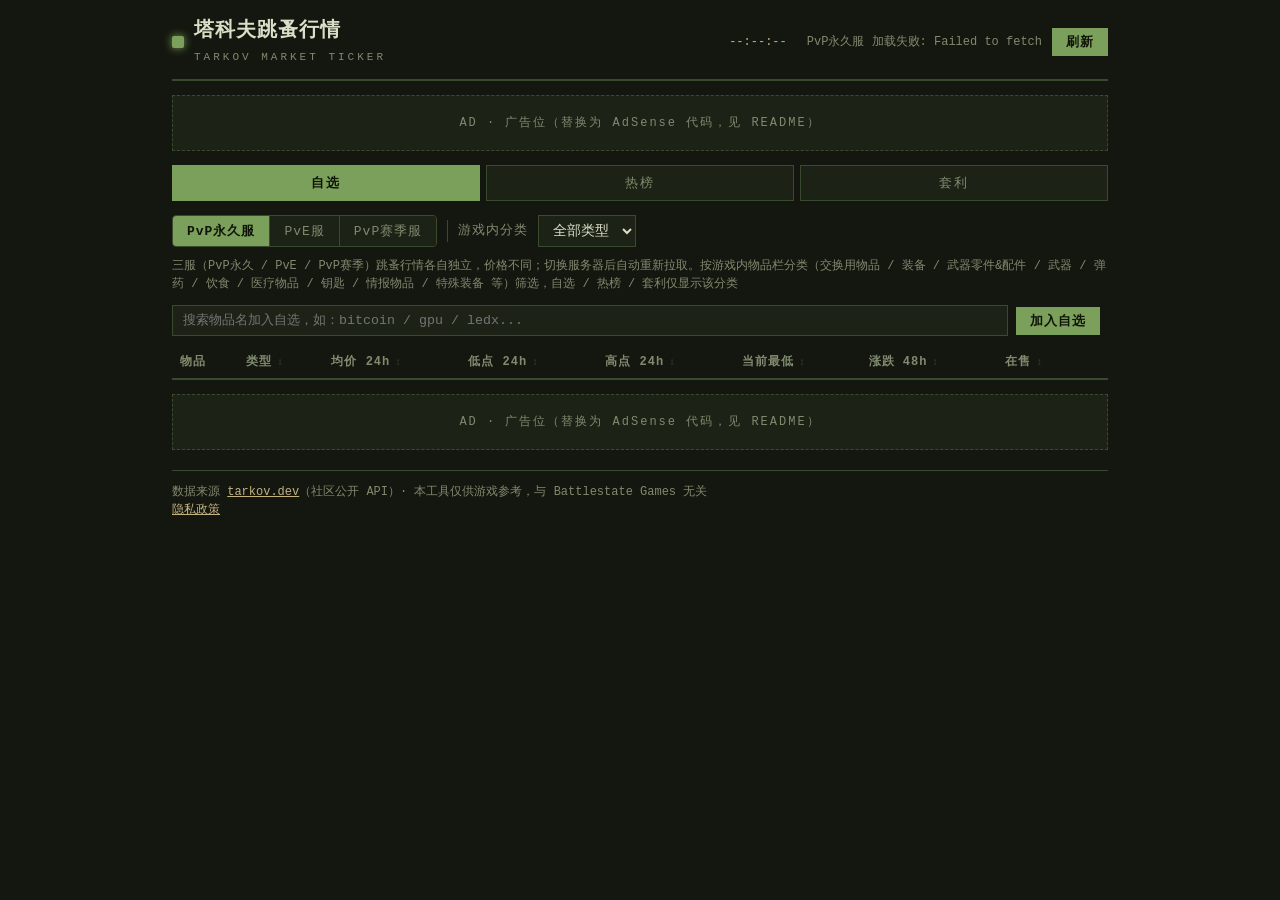
==== index.html @ e0a256a9 "feat: 冷门样本坍缩保护，在售<=1且四价相同视为不可信显示-" ====
<!DOCTYPE html>
<html lang="zh-CN">
<head>
<meta charset="UTF-8">
<meta name="viewport" content="width=device-width, initial-scale=1.0">
<meta http-equiv="Cache-Control" content="no-cache, no-store, must-revalidate">
<meta http-equiv="Pragma" content="no-cache">
<meta http-equiv="Expires" content="0">
<title>塔科夫跳蚤行情 · Tarkov Market Ticker</title>
<meta name="description" content="逃离塔科夫跳蚤市场价格监控：实时均价 / 24h低点高点 / 48h涨跌 / 商人套利利润 / 自选高点预警查询">
<link rel="stylesheet" href="css/style.css?v=10">
</head>
<body>

<header class="topbar">
  <div class="brand">
    <span class="brand-dot"></span>
    <div>
      <h1>塔科夫跳蚤行情</h1>
      <span class="sub">TARKOV MARKET TICKER</span>
    </div>
  </div>
  <div class="status">
    <span class="update-time" id="lastUpdate">--:--:--</span>
    <span class="spacer"></span>
    <span class="alert-badge" id="alertBadge" style="display:none"></span>
    <span id="gameVersion">连接中...</span>
    <button id="btnRefresh" class="btn">刷新</button>
  </div>
</header>

<!-- 顶部广告位：部署后把本行替换为 AdSense 广告代码 -->
<div class="ad-slot" id="ad-top">AD · 广告位（替换为 AdSense 代码，见 README）</div>

<nav class="tabs">
  <button class="tab active" data-tab="watch">自选</button>
  <button class="tab" data-tab="hot">热榜</button>
  <button class="tab" data-tab="arb">套利</button>
</nav>

<div class="filterbar">
  <span class="mode-group" role="group" aria-label="服务器切换">
    <button class="mode-btn active" data-mode="regular">PvP永久服</button>
    <button class="mode-btn" data-mode="pve">PvE服</button>
    <button class="mode-btn" data-mode="pvp-season">PvP赛季服</button>
  </span>
  <span class="mode-sep"></span>
  <label for="typeFilter">游戏内分类</label>
  <select id="typeFilter">
    <option value="">全部类型</option>
  </select>
  <span class="hint">三服（PvP永久 / PvE / PvP赛季）跳蚤行情各自独立，价格不同；切换服务器后自动重新拉取。按游戏内物品栏分类（交换用物品 / 装备 / 武器零件&配件 / 武器 / 弹药 / 饮食 / 医疗物品 / 钥匙 / 情报物品 / 特殊装备 等）筛选，自选 / 热榜 / 套利仅显示该分类</span>
</div>

<main>
  <section id="panel-watch" class="panel active">
    <div class="toolbar">
      <input id="searchInput" type="text" placeholder="搜索物品名加入自选，如：bitcoin / gpu / ledx...">
      <button id="btnAdd" class="btn">加入自选</button>
      <span class="hint" id="watchHint"></span>
    </div>
    <table class="grid">
      <thead>
        <tr><th>物品</th><th data-sort="type" class="sortable">类型</th><th data-sort="avg" class="sortable">均价 24h</th><th data-sort="low" class="sortable">低点 24h</th><th data-sort="high" class="sortable">高点 24h</th><th data-sort="price" class="sortable">当前最低</th><th data-sort="chg" class="sortable">涨跌 48h</th><th data-sort="offers" class="sortable">在售</th><th></th></tr>
      </thead>
      <tbody id="watchBody"></tbody>
    </table>
  </section>

  <section id="panel-hot" class="panel">
    <p class="legend">默认按 48h 涨跌绝对波动降序取前 30 件；点击表头可按均价 / 低点 / 高点 / 当前最低 / 涨跌 / 在售量排序（再点反向）。点击物品旁的 ＋ 可直接加入自选。</p>
    <table class="grid">
      <thead>
        <tr>
          <th>物品</th><th data-sort="type" class="sortable">类型</th>
          <th data-sort="avg" class="sortable">均价 24h</th>
          <th data-sort="low" class="sortable">低点 24h</th>
          <th data-sort="high" class="sortable">高点 24h</th>
          <th data-sort="price" class="sortable">当前最低</th>
          <th data-sort="chg" class="sortable">涨跌 48h</th>
          <th data-sort="offers" class="sortable">在售</th>
        </tr>
      </thead>
      <tbody id="hotBody"></tbody>
    </table>
  </section>

  <section id="panel-arb" class="panel">
    <p class="legend">按「商人最高收购价 − 跳蚤最低价」计算单件利润，仅展示正利润项，已排除黑商 Fence。仅供参考，实际成交受手续费影响。</p>
    <table class="grid">
      <thead>
        <tr><th>物品</th><th data-sort="type" class="sortable">类型</th><th data-sort="price" class="sortable">跳蚤最低</th><th data-sort="trader" class="sortable">商人最高</th><th data-sort="profit" class="sortable">单件利润</th><th data-sort="offers" class="sortable">在售</th></tr>
      </thead>
      <tbody id="arbBody"></tbody>
    </table>
  </section>
</main>

<!-- 底部广告位：部署后把本行替换为 AdSense 广告代码 -->
<div class="ad-slot" id="ad-bottom">AD · 广告位（替换为 AdSense 代码，见 README）</div>

<footer>
  <p>数据来源 <a href="https://tarkov.dev" target="_blank" rel="noopener">tarkov.dev</a>（社区公开 API）· 本工具仅供游戏参考，与 Battlestate Games 无关</p>
  <p><a href="privacy-policy.html">隐私政策</a></p>
</footer>

<script src="js/app.js?v=11"></script>
</body>
</html>
---- css/style.css ----
/* ===== 塔科夫跳蚤行情 - 军绿战术风格 ===== */
:root {
  --bg: #14170f;
  --panel: #1d2216;
  --border: #3a4a2f;
  --accent: #7ba05b;
  --green: #5fbf4f;
  --red: #e05252;
  --text: #d8e0c8;
  --dim: #7f8a6f;
  --sand: #c2b280;
}

* { margin: 0; padding: 0; box-sizing: border-box; }

body {
  background: var(--bg);
  color: var(--text);
  font-family: "JetBrains Mono", "Consolas", "Courier New", monospace;
  font-size: 14px;
  line-height: 1.5;
  max-width: 960px;
  margin: 0 auto;
  padding: 0 12px 24px;
}

/* ---- 顶栏 ---- */
.topbar {
  display: flex;
  justify-content: space-between;
  align-items: center;
  padding: 16px 0 12px;
  border-bottom: 2px solid var(--border);
  flex-wrap: wrap;
  gap: 8px;
}
.brand { display: flex; align-items: center; gap: 10px; }
.brand-dot {
  width: 12px; height: 12px;
  background: var(--accent);
  border-radius: 2px;
  box-shadow: 0 0 8px var(--accent);
  animation: blink 2s infinite;
}
@keyframes blink { 50% { opacity: 0.4; } }
.brand h1 { font-size: 20px; letter-spacing: 1px; }
.brand .sub { font-size: 11px; color: var(--dim); letter-spacing: 3px; }
.status { display: flex; align-items: center; gap: 10px; color: var(--dim); font-size: 12px; }
.update-time { color: var(--sand); }
.spacer { flex: 1; }

.btn {
  background: var(--accent);
  color: #101408;
  border: none;
  padding: 5px 14px;
  font-family: inherit;
  font-weight: bold;
  cursor: pointer;
  letter-spacing: 1px;
}
.btn:hover { filter: brightness(1.15); }
.btn:disabled { opacity: 0.5; cursor: wait; }

/* ---- 广告位 ---- */
.ad-slot {
  margin: 14px 0;
  padding: 18px;
  text-align: center;
  color: var(--dim);
  font-size: 12px;
  letter-spacing: 2px;
  border: 1px dashed var(--border);
  background: var(--panel);
}

/* ---- Tab ---- */
.tabs { display: flex; gap: 6px; margin: 14px 0; }
.tab {
  flex: 1;
  padding: 8px 0;
  background: var(--panel);
  color: var(--dim);
  border: 1px solid var(--border);
  cursor: pointer;
  font-family: inherit;
  letter-spacing: 2px;
}
.tab.active {
  background: var(--accent);
  color: #101408;
  font-weight: bold;
  border-color: var(--accent);
}

/* ---- 类型筛选条 ---- */
.filterbar { display: flex; gap: 10px; align-items: center; margin-bottom: 12px; flex-wrap: wrap; }
.filterbar label { color: var(--dim); font-size: 13px; letter-spacing: 1px; }
/* 服务器切换按钮组 */
.mode-group { display: inline-flex; gap: 0; border: 1px solid var(--border); border-radius: 4px; overflow: hidden; }
.mode-btn {
  background: var(--panel);
  color: var(--dim);
  border: none;
  padding: 6px 14px;
  font-family: inherit;
  font-size: 13px;
  cursor: pointer;
  letter-spacing: 1px;
}
.mode-btn + .mode-btn { border-left: 1px solid var(--border); }
.mode-btn:hover { filter: brightness(1.15); }
.mode-btn.active {
  background: var(--accent);
  color: #101408;
  font-weight: bold;
}
.mode-sep { width: 1px; height: 22px; background: var(--border); }
.filterbar select {
  background: var(--panel);
  color: var(--text);
  border: 1px solid var(--border);
  padding: 6px 10px;
  font-family: inherit;
  font-size: 14px;
  cursor: pointer;
  max-width: 200px;
}
.filterbar select:focus { outline: none; border-color: var(--accent); }
.filterbar .hint { color: var(--dim); font-size: 12px; }

/* ---- 面板 ---- */
.panel { display: none; }
.panel.active { display: block; }
.legend { color: var(--dim); font-size: 12px; margin-bottom: 8px; }

.toolbar { display: flex; gap: 8px; margin-bottom: 10px; align-items: center; }
.toolbar input {
  flex: 1;
  background: var(--panel);
  border: 1px solid var(--border);
  color: var(--text);
  padding: 7px 10px;
  font-family: inherit;
}
.toolbar input:focus { outline: none; border-color: var(--accent); }
.hint { color: var(--sand); font-size: 12px; }

/* ---- 表格 ---- */
.grid { width: 100%; border-collapse: collapse; }
.grid th {
  text-align: left;
  padding: 7px 8px;
  color: var(--dim);
  border-bottom: 2px solid var(--border);
  font-size: 12px;
  letter-spacing: 1px;
  white-space: nowrap;
}
.grid td {
  padding: 6px 8px;
  border-bottom: 1px solid #262d1c;
  white-space: nowrap;
}
.grid tr:hover td { background: #202619; }

/* ---- 表头排序 ---- */
.grid th.sortable { cursor: pointer; user-select: none; }
.grid th.sortable:hover { color: var(--text); }
.grid th.sortable::after { margin-left: 5px; font-size: 10px; opacity: 0.35; }
.grid th.sortable:not(.s-active)::after { content: "↕"; }
.grid th.s-active { color: var(--accent); }
.grid th.s-active::after { opacity: 1; }
.grid th.s-desc.s-active::after { content: "▼"; }
.grid th.s-asc.s-active::after { content: "▲"; }

.up { color: var(--green); }
.down { color: var(--red); }

/* ---- 刷新跳动反馈（价格变动时闪烁） ---- */
@keyframes flash-up { 0% { background: rgba(95,191,79,.5); color: #eaffd9; } 100% { background: transparent; } }
@keyframes flash-down { 0% { background: rgba(224,82,82,.5); color: #ffe3e3; } 100% { background: transparent; } }
.f-up { animation: flash-up 1.2s ease-out; }
.f-down { animation: flash-down 1.2s ease-out; }
.profit-pos { color: var(--green); font-weight: bold; }
.del {
  background: none; border: none; color: var(--dim);
  cursor: pointer; font-family: inherit; font-size: 13px;
}
.del:hover { color: var(--red); }
/* ---- 一键加自选按钮 ---- */
.addsel {
  background: none; border: 1px solid var(--dim); color: var(--accent);
  border-radius: 3px; padding: 0 5px; margin-left: 2px;
  font-size: 12px; line-height: 1.4; cursor: pointer;
}
.addsel:hover:not(:disabled) { background: var(--accent); color: #000; border-color: var(--accent); }
.addsel:disabled { opacity: 0.45; cursor: default; color: var(--dim); border-color: var(--dim); }

.empty { color: var(--dim); text-align: center; padding: 24px 0; }

/* ---- 物品图标 ---- */
.ico {
  width: 48px; height: 48px;
  margin-right: 10px;
  vertical-align: middle;
  border-radius: 4px;
  object-fit: contain;
  background: #0f130b;
  border: 1px solid #2a3220;
}
.ico-empty { display: inline-block; width: 48px; height: 48px; margin-right: 10px; vertical-align: middle; }

/* ---- 高点预警 ---- */
.badge {
  display: inline-block;
  margin-left: 6px;
  padding: 1px 6px;
  font-size: 10px;
  font-weight: bold;
  border-radius: 3px;
  vertical-align: 1px;
}
.b-high { background: #5a1f1f; color: #ff9c9c; border: 1px solid #a33; }
.b-near { background: #5a4a12; color: #ffd97a; border: 1px solid #b8962f; }
tr.alert-high td { background: #2b1512; }
tr.alert-high:hover td { background: #371c17; }
tr.alert-near td { background: #2a2310; }
tr.alert-near:hover td { background: #372d14; }
.alert-badge {
  background: #5a1f1f;
  color: #ff9c9c;
  border: 1px solid #a33;
  padding: 2px 8px;
  border-radius: 3px;
  font-weight: bold;
  letter-spacing: 0.5px;
}

/* ---- 页脚 ---- */
footer { margin-top: 20px; padding-top: 12px; border-top: 1px solid var(--border); color: var(--dim); font-size: 12px; }
footer a { color: var(--sand); }

@media (max-width: 640px) {
  /* 隐藏「类型」列 */
  #panel-watch .grid th:nth-child(2), #panel-watch .grid td:nth-child(2),
  #panel-hot .grid th:nth-child(2), #panel-hot .grid td:nth-child(2),
  #panel-arb .grid th:nth-child(2), #panel-arb .grid td:nth-child(2) { display: none; }
  /* 隐藏「低点 24h」列（套利表列数不同，仅自选/热榜） */
  #panel-watch .grid th:nth-child(4), #panel-watch .grid td:nth-child(4),
  #panel-hot .grid th:nth-child(4), #panel-hot .grid td:nth-child(4) { display: none; }
  .brand h1 { font-size: 16px; }
  .ico, .ico-empty { width: 32px; height: 32px; }
}
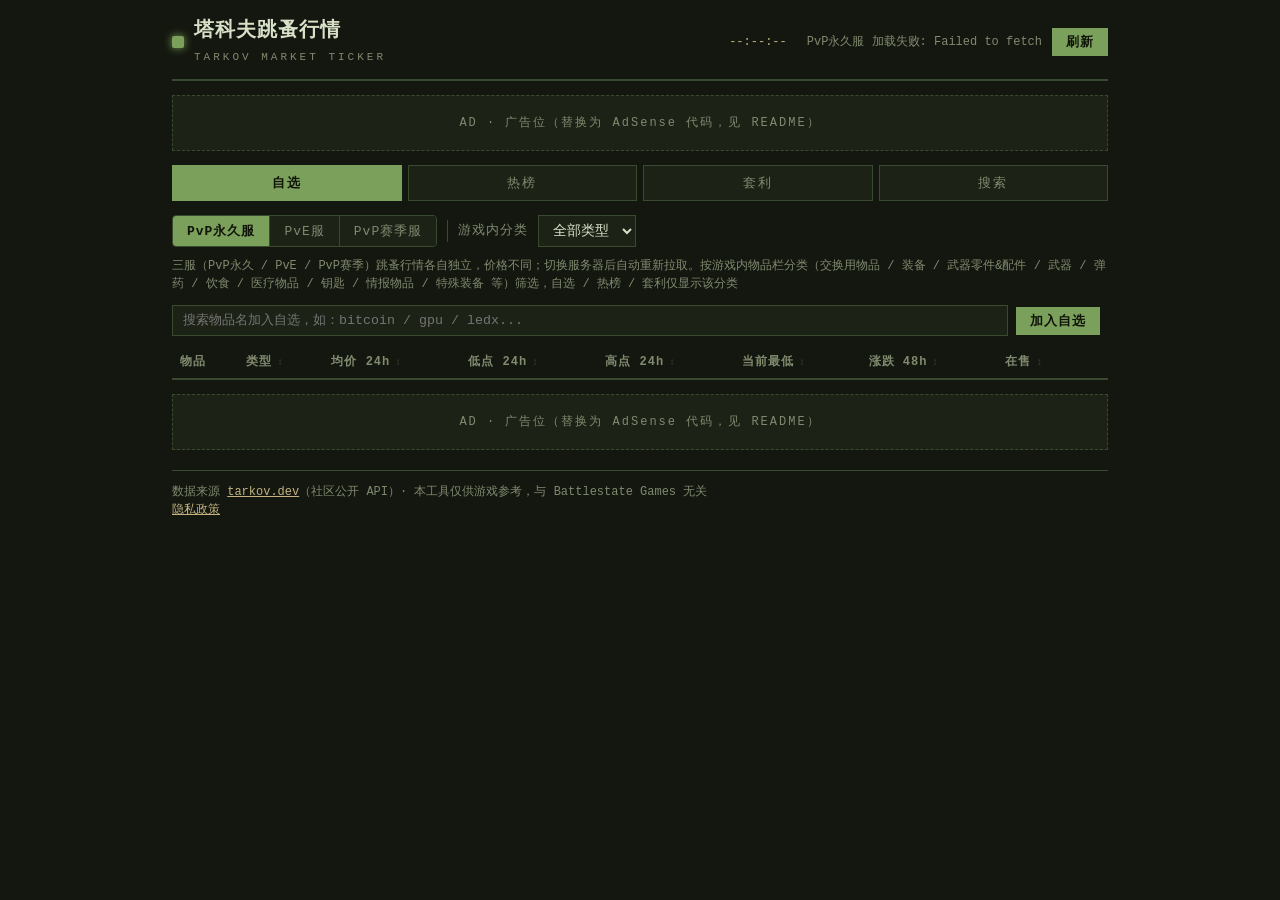
==== commit 5f999142: "feat: 新增全局搜索Tab,支持中英文模糊匹配及/分隔多关键词叠加过滤,可表头排序并一键加入自选" ====
--- a/index.html
+++ b/index.html
@@ -36,6 +36,7 @@
   <button class="tab active" data-tab="watch">自选</button>
   <button class="tab" data-tab="hot">热榜</button>
   <button class="tab" data-tab="arb">套利</button>
+  <button class="tab" data-tab="search">搜索</button>
 </nav>
 
 <div class="filterbar">
@@ -94,6 +95,19 @@
       <tbody id="arbBody"></tbody>
     </table>
   </section>
+
+  <section id="panel-search" class="panel">
+    <div class="toolbar">
+      <input id="searchAllInput" type="text" placeholder="搜索全部物品（中英文均可，支持 / 分隔多关键词），如：bitcoin / gpu / ledx / m870...">
+      <span class="hint" id="searchHint"></span>
+    </div>
+    <table class="grid">
+      <thead>
+        <tr><th>物品</th><th data-sort="type" class="sortable">类型</th><th data-sort="avg" class="sortable">均价 24h</th><th data-sort="low" class="sortable">低点 24h</th><th data-sort="high" class="sortable">高点 24h</th><th data-sort="price" class="sortable">当前最低</th><th data-sort="chg" class="sortable">涨跌 48h</th><th data-sort="offers" class="sortable">在售</th><th></th></tr>
+      </thead>
+      <tbody id="searchBody"></tbody>
+    </table>
+  </section>
 </main>
 
 <!-- 底部广告位：部署后把本行替换为 AdSense 广告代码 -->
@@ -104,6 +118,6 @@
   <p><a href="privacy-policy.html">隐私政策</a></p>
 </footer>
 
-<script src="js/app.js?v=11"></script>
+<script src="js/app.js?v=13"></script>
 </body>
 </html>
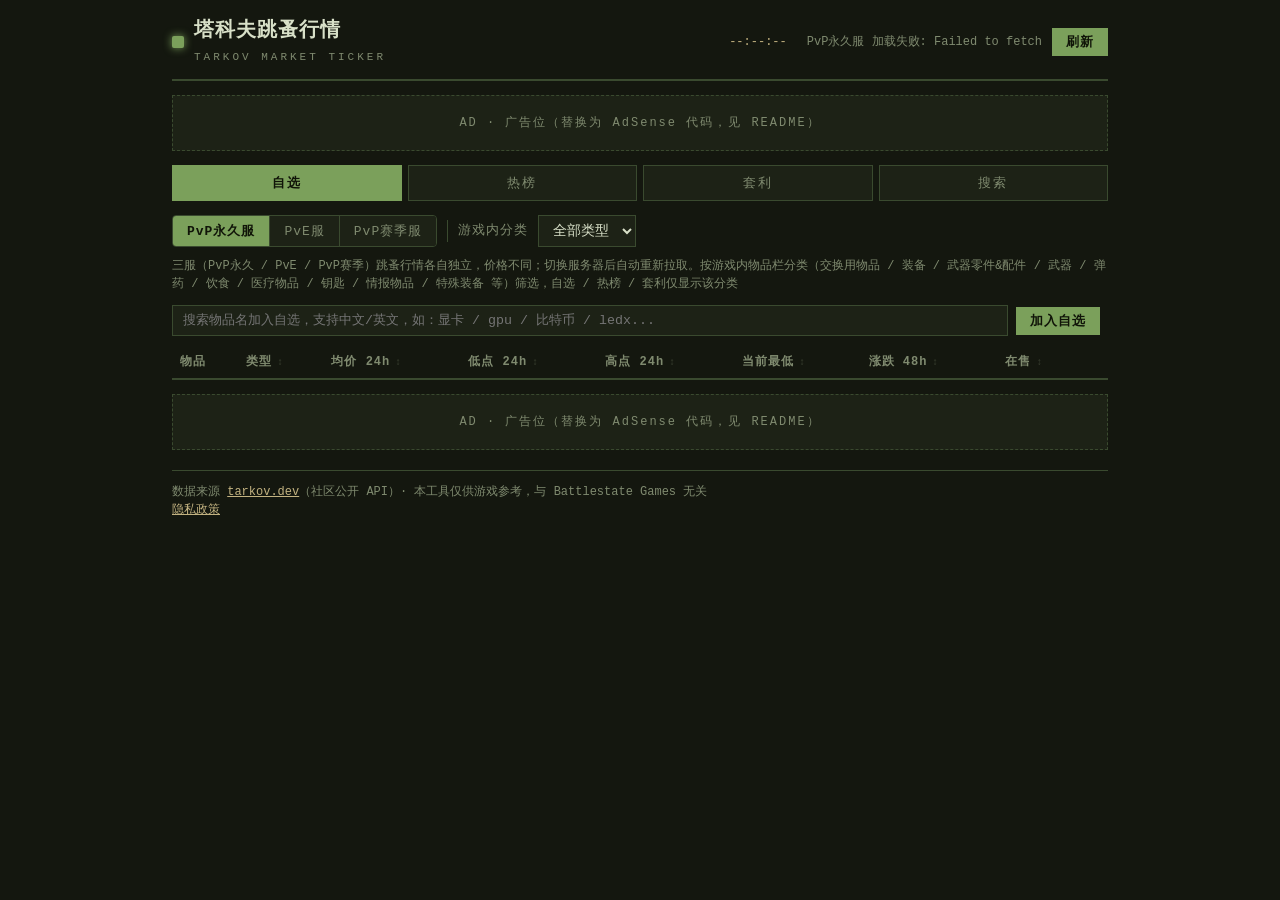
==== commit 0ddaee04: "feat: 物品名显示游戏内中文名(SPT官方ch.json映射3680件),搜索支持中英文,自选/热榜/套利/搜索各表统一显示cnName,修复自选搜索框中文匹配遗漏" ====
--- a/index.html
+++ b/index.html
@@ -56,7 +56,7 @@
 <main>
   <section id="panel-watch" class="panel active">
     <div class="toolbar">
-      <input id="searchInput" type="text" placeholder="搜索物品名加入自选，如：bitcoin / gpu / ledx...">
+      <input id="searchInput" type="text" placeholder="搜索物品名加入自选，支持中文/英文，如：显卡 / gpu / 比特币 / ledx...">
       <button id="btnAdd" class="btn">加入自选</button>
       <span class="hint" id="watchHint"></span>
     </div>
@@ -98,7 +98,7 @@
 
   <section id="panel-search" class="panel">
     <div class="toolbar">
-      <input id="searchAllInput" type="text" placeholder="搜索全部物品（中英文均可，支持 / 分隔多关键词），如：bitcoin / gpu / ledx / m870...">
+      <input id="searchAllInput" type="text" placeholder="搜索全部物品（中文/英文均可，支持 / 分隔多关键词），如：显卡 / gpu / 比特币 / m870...">
       <span class="hint" id="searchHint"></span>
     </div>
     <table class="grid">
@@ -118,6 +118,7 @@
   <p><a href="privacy-policy.html">隐私政策</a></p>
 </footer>
 
-<script src="js/app.js?v=13"></script>
+<script src="js/zh_names.js?v=1"></script>
+<script src="js/app.js?v=14"></script>
 </body>
 </html>
--- a/css/style.css
+++ b/css/style.css
@@ -161,6 +161,13 @@
   padding: 6px 8px;
   border-bottom: 1px solid #262d1c;
   white-space: nowrap;
+}
+/* 物品名列（第一列）允许换行，容纳游戏内中文长名 */
+.grid td:first-child {
+  white-space: normal;
+  min-width: 160px;
+  max-width: 340px;
+  word-break: break-word;
 }
 .grid tr:hover td { background: #202619; }
 
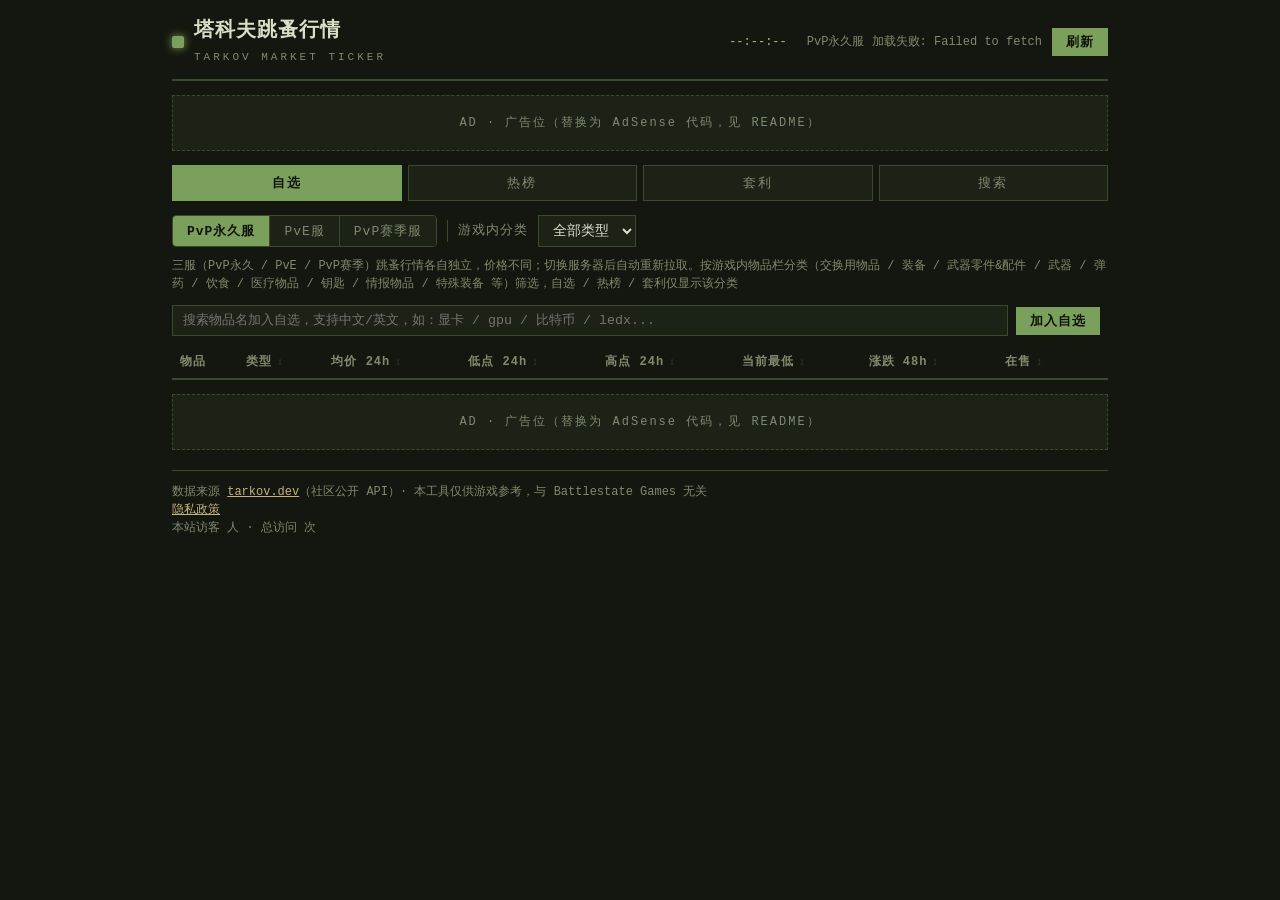
==== commit 61a539e9: "接入不蒜子访客统计（UV/PV）" ====
--- a/index.html
+++ b/index.html
@@ -101,6 +101,13 @@
       <input id="searchAllInput" type="text" placeholder="搜索全部物品（中文/英文均可，支持 / 分隔多关键词），如：显卡 / gpu / 比特币 / m870...">
       <span class="hint" id="searchHint"></span>
     </div>
+    <div class="toolbar">
+      <label for="searchTypeFilter">结果分类</label>
+      <select id="searchTypeFilter">
+        <option value="">全部类型</option>
+      </select>
+      <span class="hint">搜索结果的游戏内分类过滤：搜「灯」时可选「照明与激光」等分类，排除地图名误匹配的钥匙类</span>
+    </div>
     <table class="grid">
       <thead>
         <tr><th>物品</th><th data-sort="type" class="sortable">类型</th><th data-sort="avg" class="sortable">均价 24h</th><th data-sort="low" class="sortable">低点 24h</th><th data-sort="high" class="sortable">高点 24h</th><th data-sort="price" class="sortable">当前最低</th><th data-sort="chg" class="sortable">涨跌 48h</th><th data-sort="offers" class="sortable">在售</th><th></th></tr>
@@ -116,9 +123,11 @@
 <footer>
   <p>数据来源 <a href="https://tarkov.dev" target="_blank" rel="noopener">tarkov.dev</a>（社区公开 API）· 本工具仅供游戏参考，与 Battlestate Games 无关</p>
   <p><a href="privacy-policy.html">隐私政策</a></p>
+  <p class="stats">本站访客 <span id="busuanzi_value_site_uv"></span> 人 · 总访问 <span id="busuanzi_value_site_pv"></span> 次</p>
 </footer>
 
-<script src="js/zh_names.js?v=1"></script>
-<script src="js/app.js?v=14"></script>
+<script src="js/zh_names.js?v=3"></script>
+<script src="js/app.js?v=17"></script>
+<script async src="//busuanzi.ibruce.info/busuanzi/2.3/busuanzi.pure.mini.js"></script>
 </body>
 </html>
